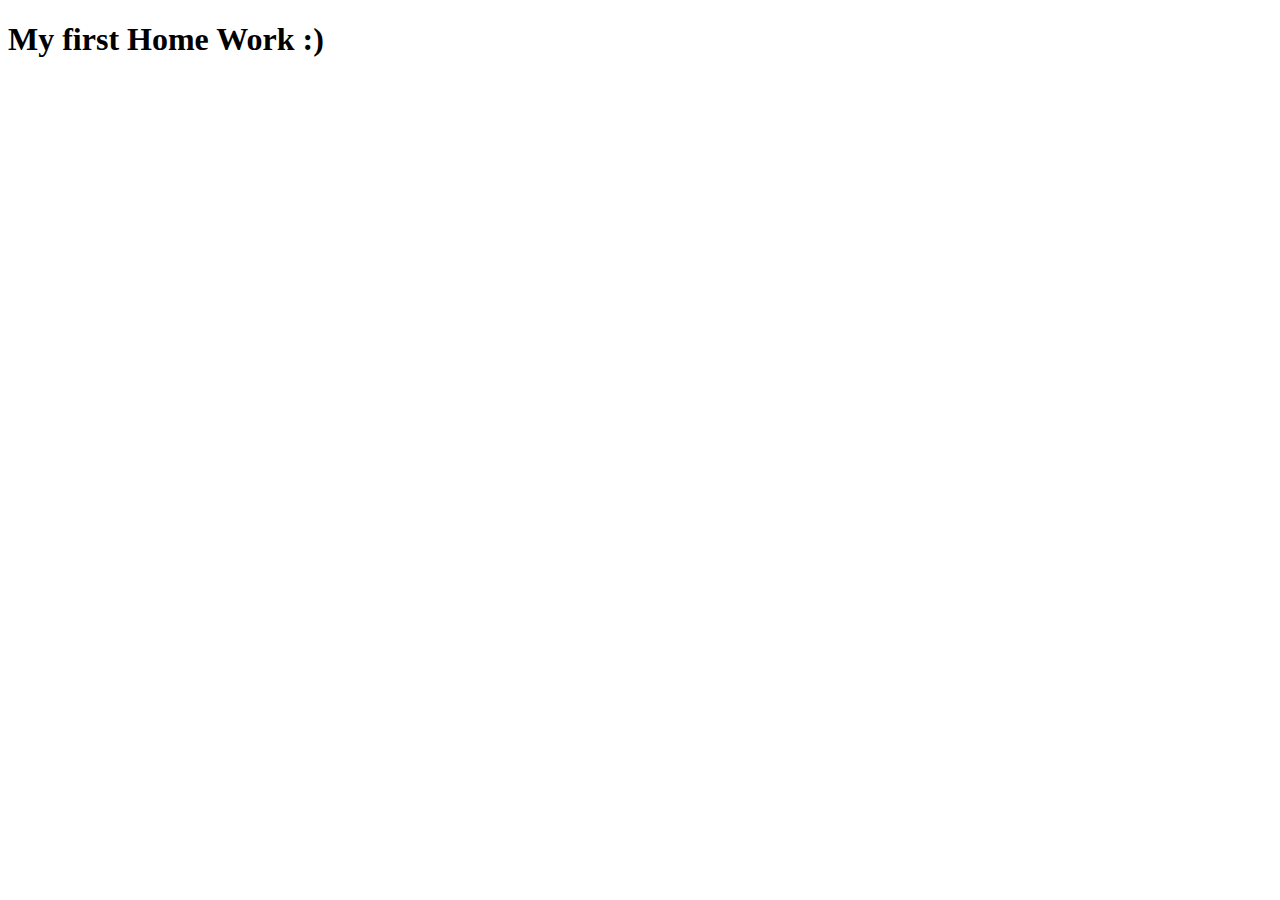
==== HW0/index.html @ 91091e18 "first commit" ====
<!DOCTYPE html>
<html lang="en">
<head>
    <meta charset="UTF-8">
    <meta http-equiv="X-UA-Compatible" content="IE=edge">
    <meta name="viewport" content="width=device-width, initial-scale=1.0">
    <title>HW0</title>
</head>
<body>
    <h1>My first Home Work :) </h1>
</body>
</html>
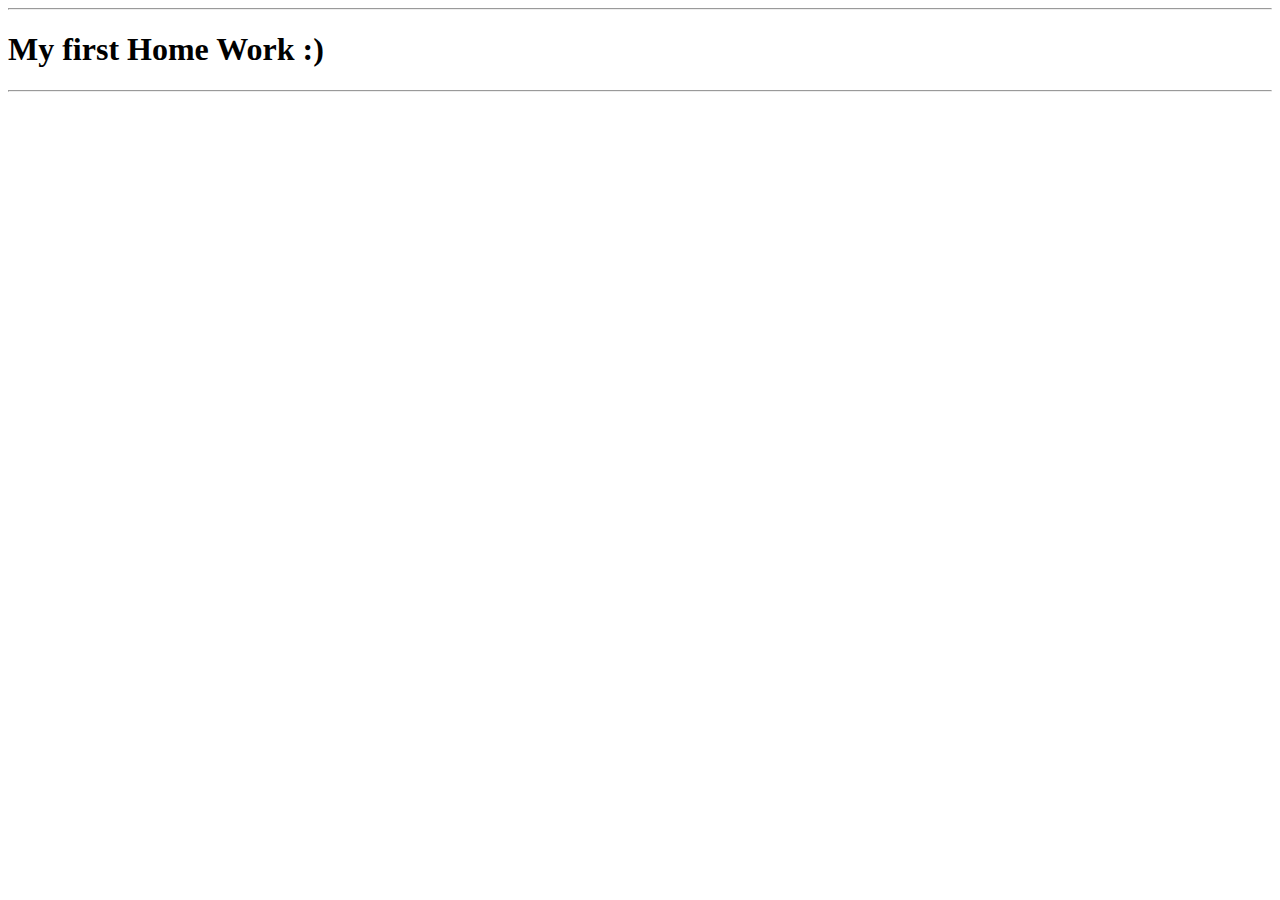
==== commit dd9752b9: "added lines" ====
--- a/HW0/index.html
+++ b/HW0/index.html
@@ -7,6 +7,10 @@
     <title>HW0</title>
 </head>
 <body>
-    <h1>My first Home Work :) </h1>
+    <hr>
+    <h1>
+        My first Home Work :) 
+    </h1>
+    <hr>
 </body>
 </html>